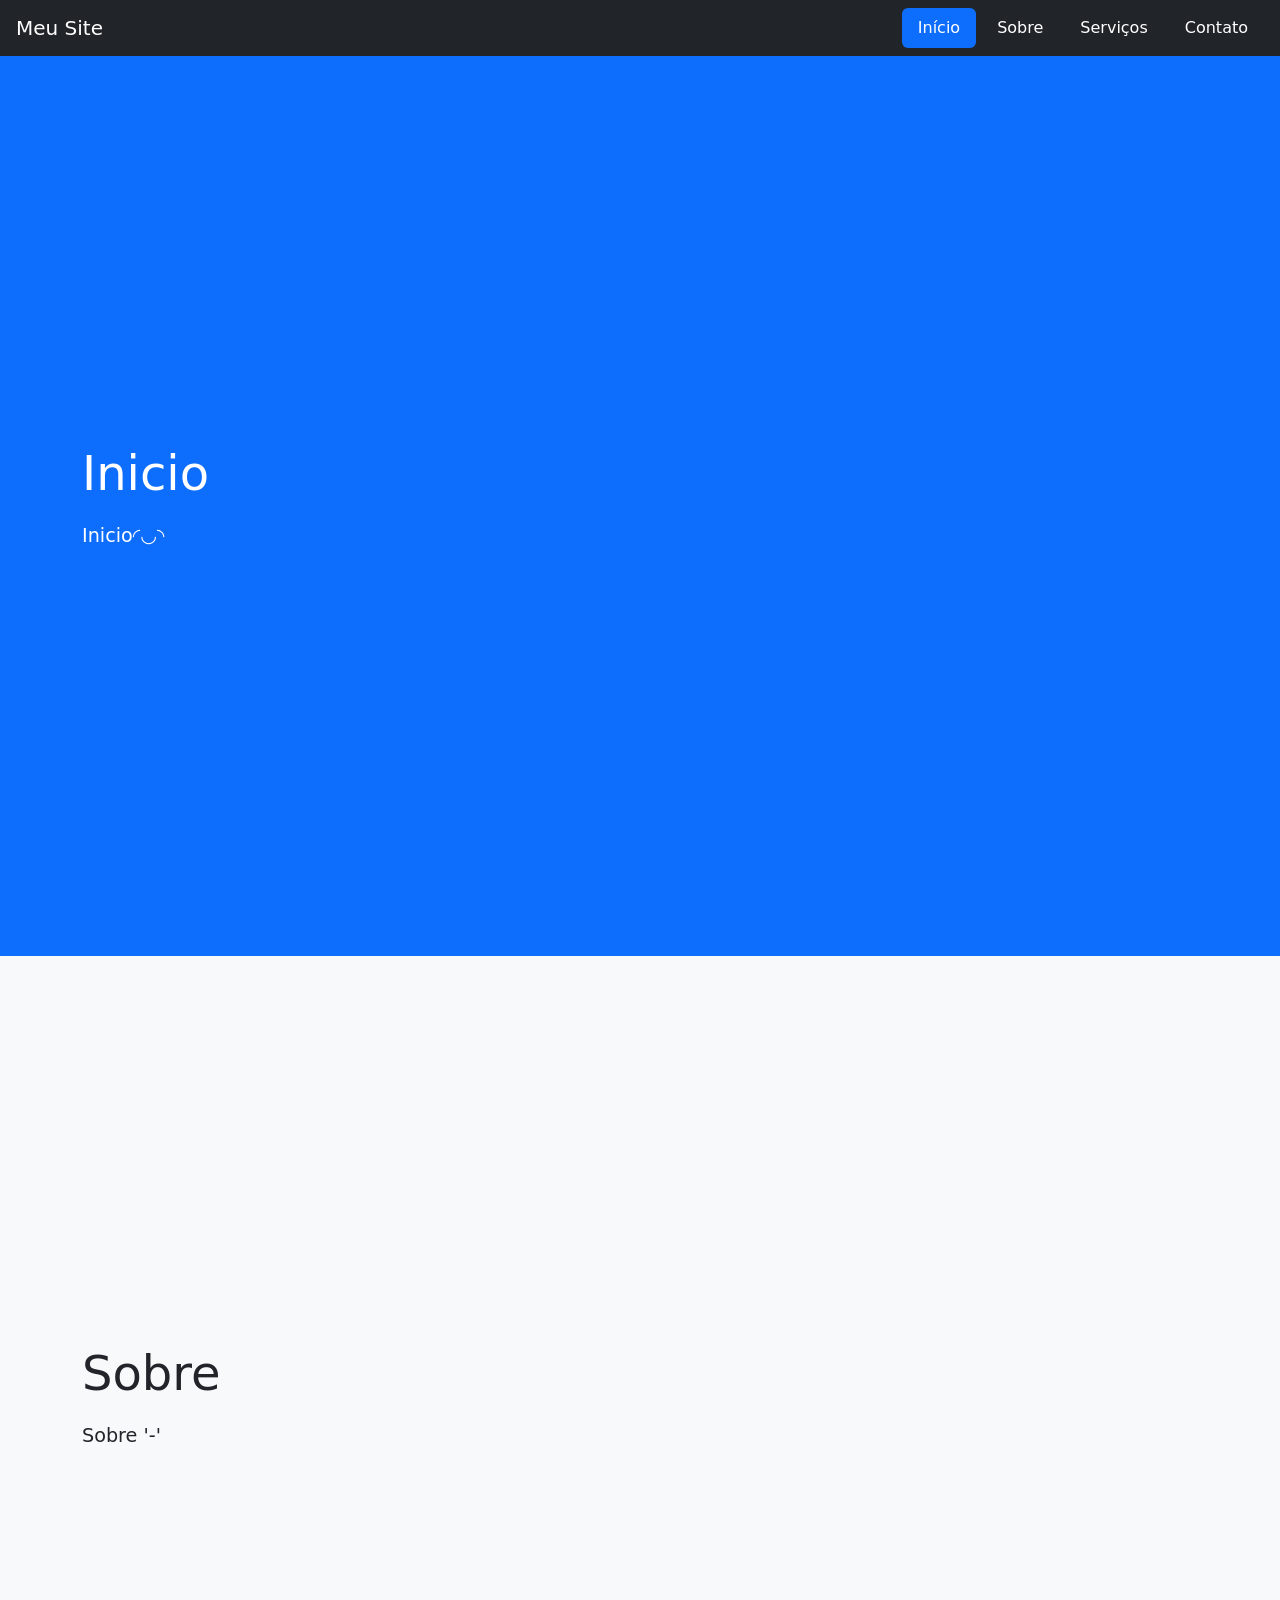
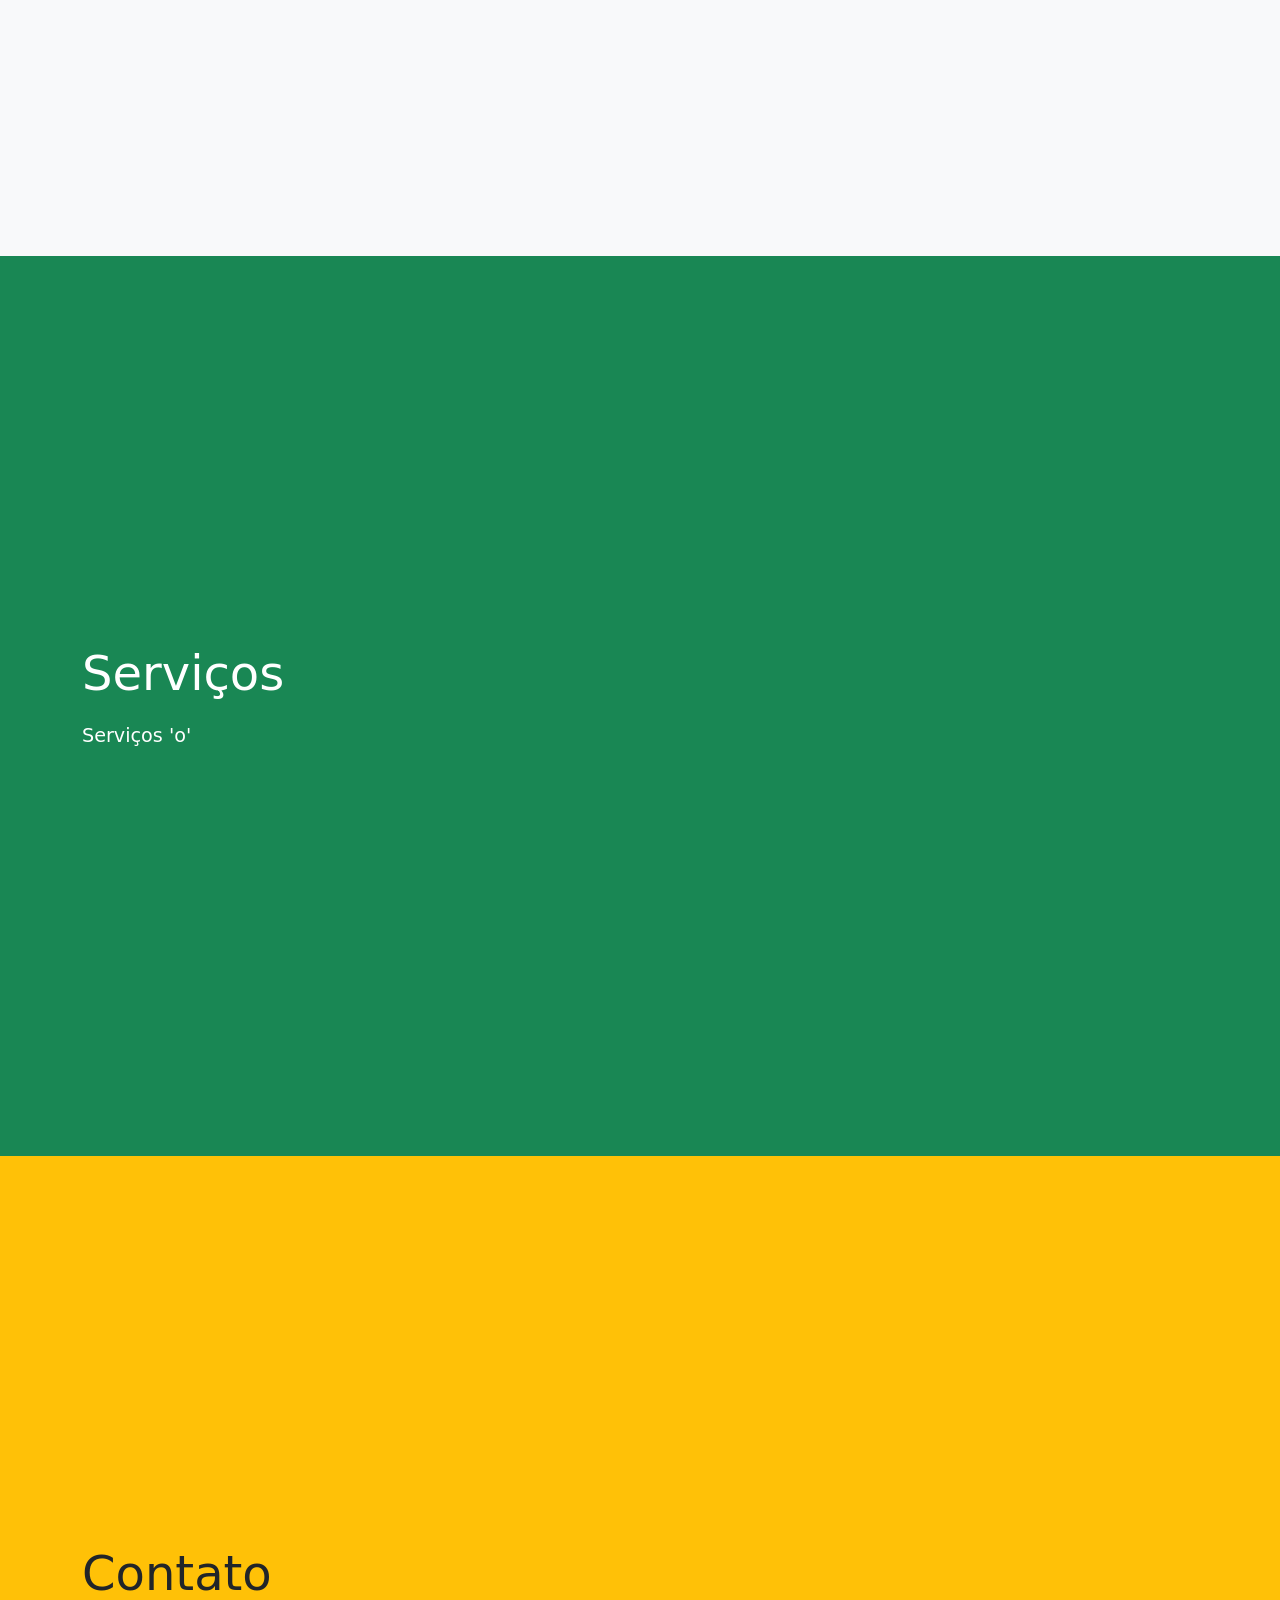
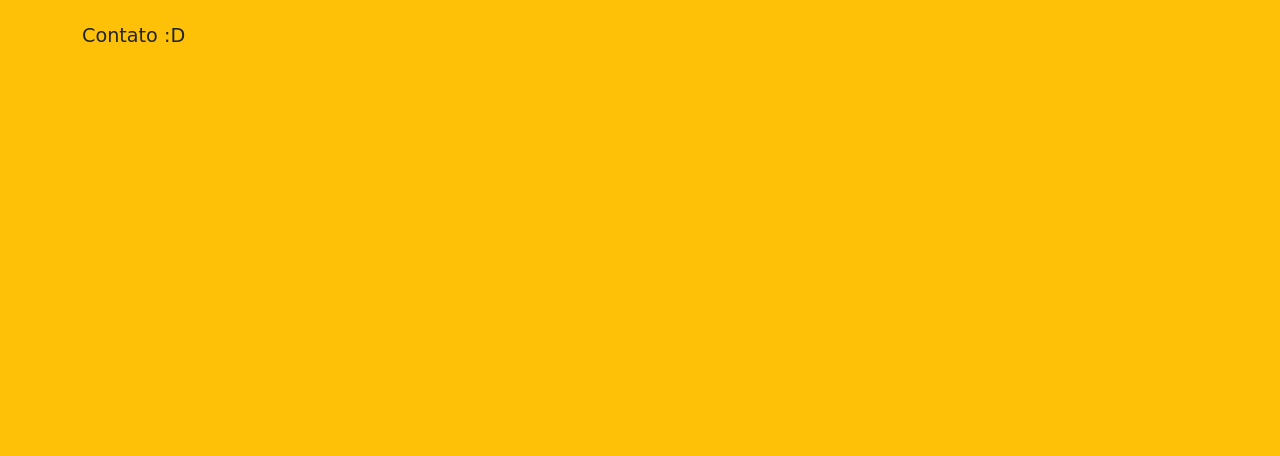
==== scrollpsy.html @ 28e4e3f0 "adição da parte do scrollpsy no site" ====
<!DOCTYPE html>
<html lang="pt-BR">
<head>
    <meta charset="UTF-8">
    <meta name="viewport" content="width=device-width, initial-scale=1.0">

    <title>Bootstrap Scrollspy</title>

    <!-- Bootstrap CSS -->
    <link
        href="https://cdn.jsdelivr.net/npm/bootstrap@5.3.3/dist/css/bootstrap.min.css"
        rel="stylesheet"
    >

    <link rel="stylesheet" href="style.css">
</head>

<body>

    <!-- Menu -->
    <nav id="navbar" class="navbar navbar-dark bg-dark px-3 sticky-top">
        <a class="navbar-brand" href="#">Meu Site</a>

        <ul class="nav nav-pills">
            <li class="nav-item">
                <a class="nav-link" href="#inicio">Início</a>
            </li>

            <li class="nav-item">
                <a class="nav-link" href="#sobre">Sobre</a>
            </li>

            <li class="nav-item">
                <a class="nav-link" href="#servicos">Serviços</a>
            </li>

            <li class="nav-item">
                <a class="nav-link" href="#contato">Contato</a>
            </li>
        </ul>
    </nav>

    <!-- Conteúdo monitorado pelo Scrollspy -->
    <main
        data-bs-spy="scroll"
        data-bs-target="#navbar"
        data-bs-smooth-scroll="true"
        tabindex="0"
    >

        <section id="inicio" class="secao bg-primary text-white">
            <div class="container">
                <h1>Inicio</h1>
                <p>
                    Inicio◜◡◝
                </p>
            </div>
        </section>

        <section id="sobre" class="secao bg-light">
            <div class="container">
                <h1>Sobre</h1>
                <p>
                    Sobre '-'
                </p>
            </div>
        </section>

        <section id="servicos" class="secao bg-success text-white">
            <div class="container">
                <h1>Serviços</h1>
                <p>
                    Serviços 'o'
                </p>
            </div>
        </section>

        <section id="contato" class="secao bg-warning">
            <div class="container">
                <h1>Contato</h1>
                <p>
                    Contato :D
                </p>
            </div>
        </section>

    </main>

    <!-- Bootstrap JS -->
    <script
        src="https://cdn.jsdelivr.net/npm/bootstrap@5.3.3/dist/js/bootstrap.bundle.min.js">
    </script>

</body>
</html>
---- style.css ----
@charset "utf-8";

*{
    padding: 0;
    margin: 0;
}

.h1txt{
    margin-left: 50px;
}

.h1{
    background-color: rgb(255, 182, 219);
    margin-left: 430px;
    margin-right: 460px;
    margin-top: 10px;
    padding-bottom: 3px;
    border-radius: 20px;
}

.paragrafo-progress{
    margin-left: 50px;
}

.paragrafo-progress1{
    margin-left: 50px;
    font-size: 30px;
}

.pg{
    margin-bottom: 10px;
    margin-left: 50px;
    margin-right: 80px;
}
.pg2{
    margin-top: 20px;
    margin-bottom: 20px;
}
.background-progress{
    background-color: rgb(182, 103, 255);
    border-radius: 5px;
}
.background-progress2{
    background-color: rgb(255, 103, 225);  
    color: black; 
    border-radius: 5px;
}
.background-progress3{
    background-color: rgb(103, 199, 255);
    border-radius: 5px;
}
.background-progress4{
    background-color: rgb(103, 255, 209);
    color: black;
    border-radius: 5px;
}
.background-progress5{
    background-color: rgb(255, 103, 106);
    border-radius: 5px;
}


.button{
    background-color: cornflowerblue;
    border-radius: 10px;
    margin-left: 50px;
    padding: 5px;
    margin-top: 20px;
    margin-bottom: 20px;
}

.a{
    color: aliceblue;
    text-decoration: none;
}

body {
    margin: 0;
}

.secao {
    min-height: 100vh;
    display: flex;
    align-items: center;
    padding: 80px 20px;
}

.secao h1 {
    font-size: 3rem;
    margin-bottom: 20px;
}

.secao p {
    font-size: 1.2rem;
}

.nav-pills .nav-link {
    color: white;
    margin-left: 5px;
}

.nav-pills .nav-link.active {
    background-color: #0d6efd;
    color: white;
}
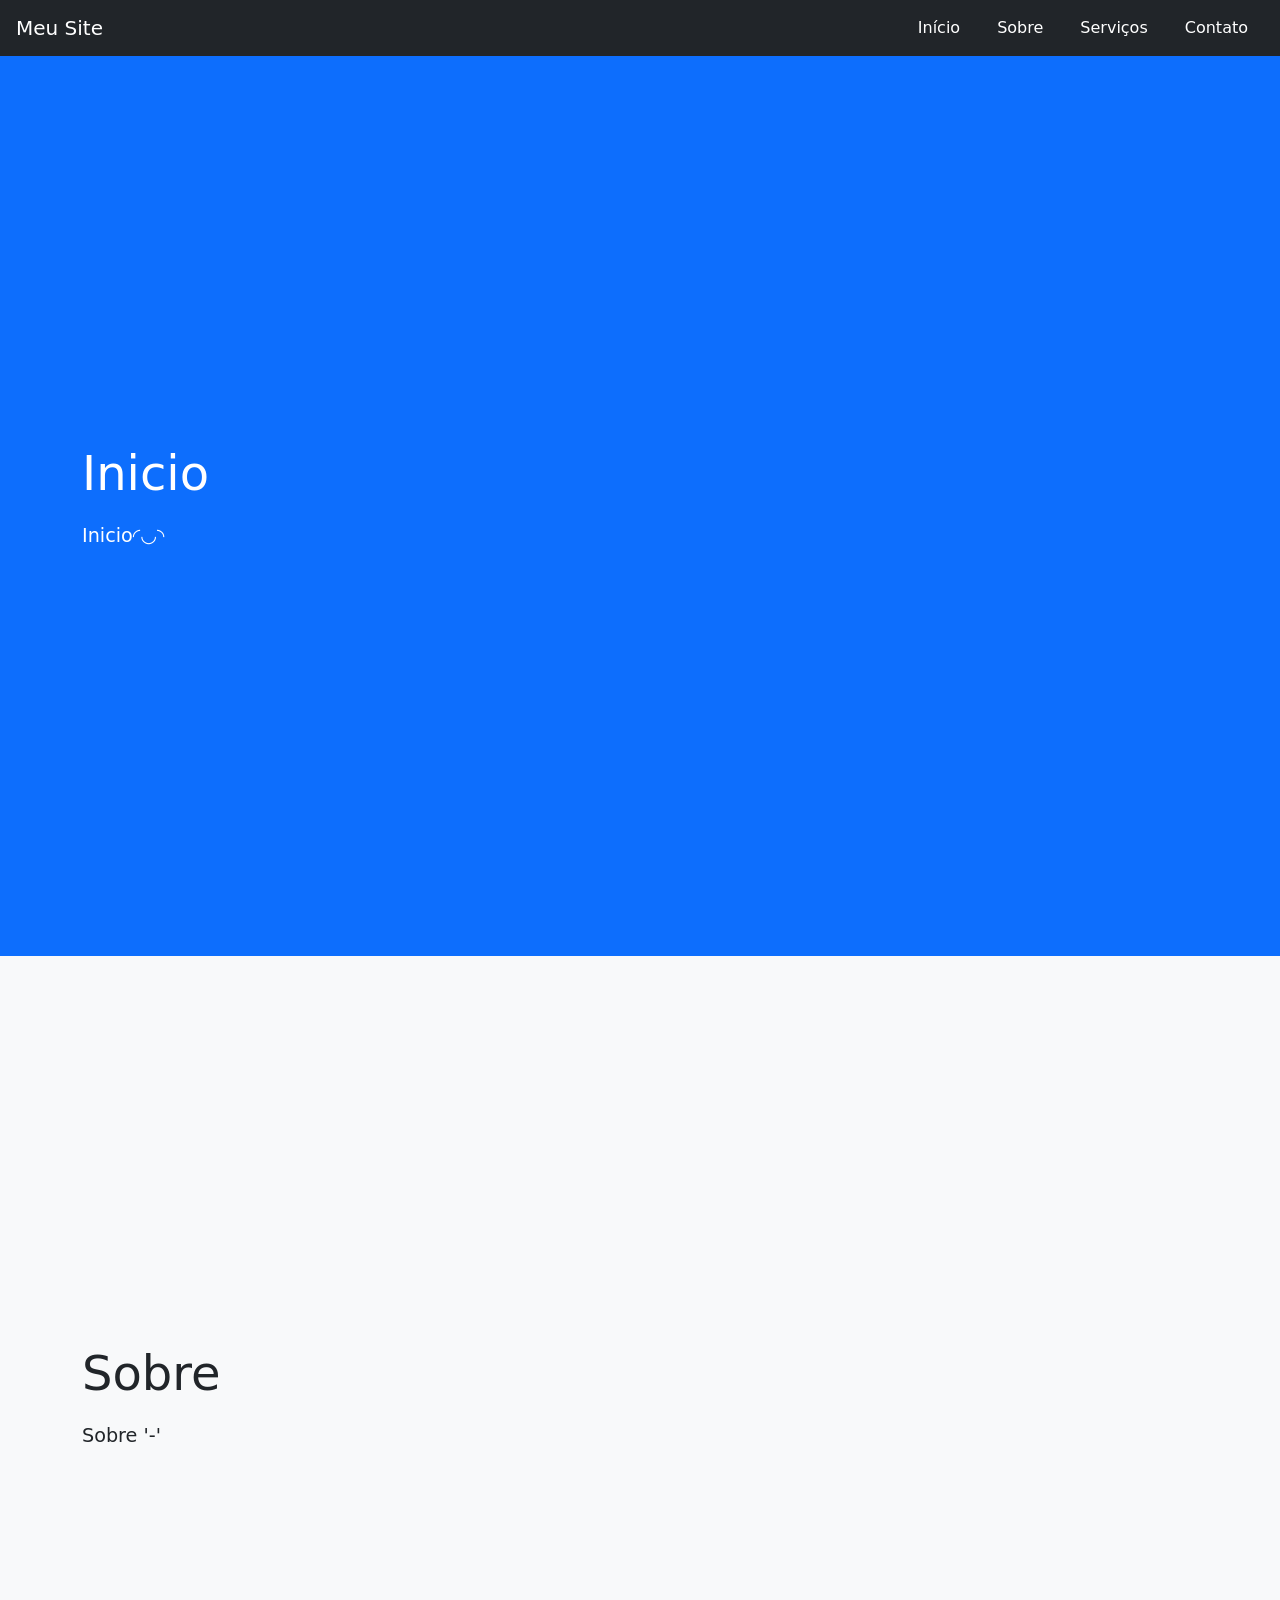
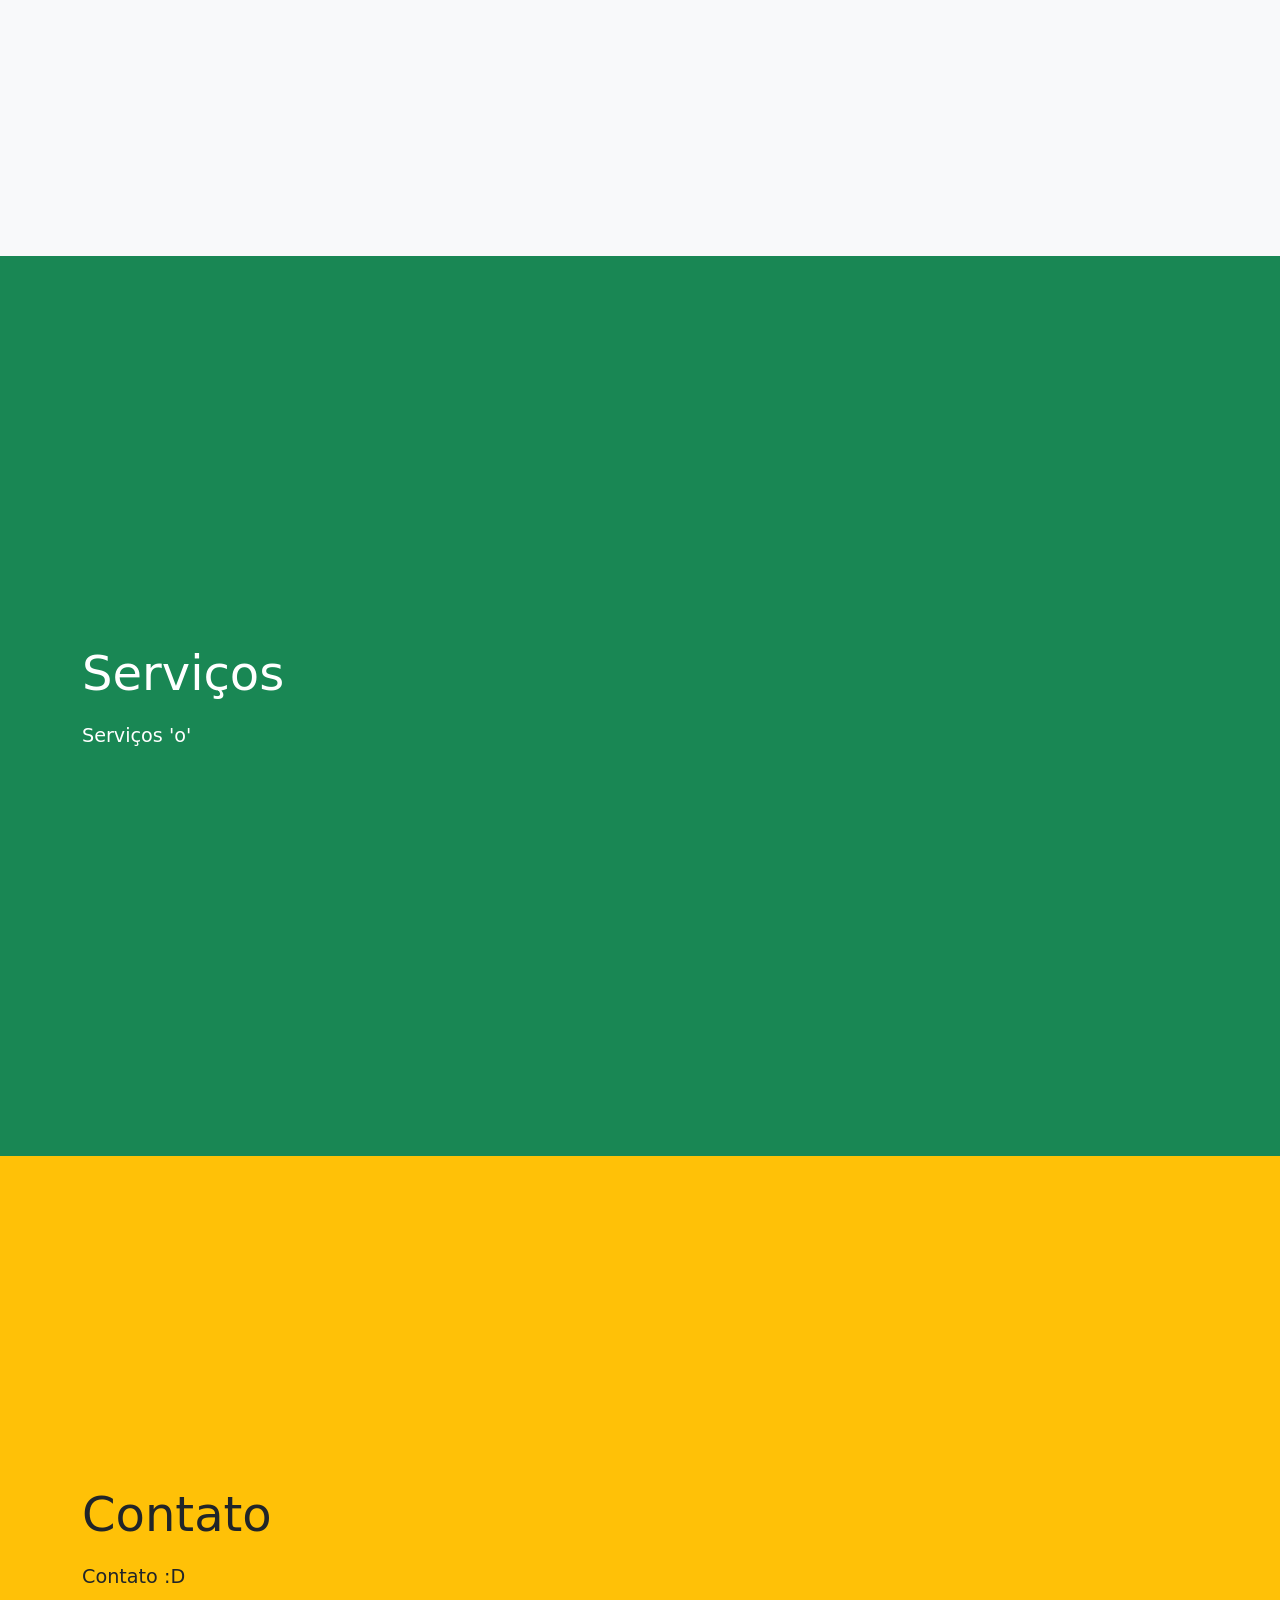
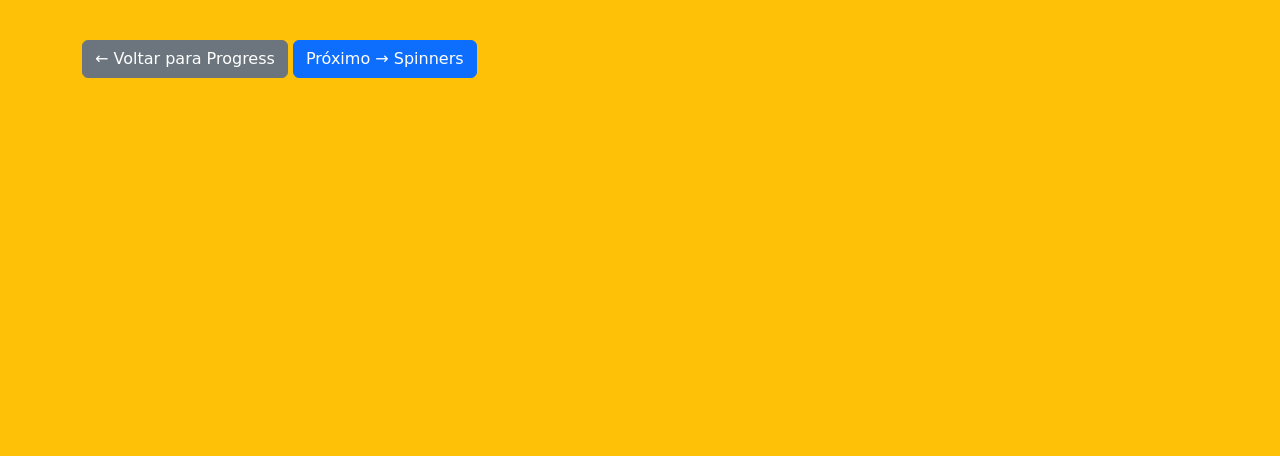
==== commit 49e6056a: "Adiciona página de Spinners e navegação" ====
--- a/scrollpsy.html
+++ b/scrollpsy.html
@@ -81,6 +81,17 @@
                 <p>
                     Contato :D
                 </p>
+
+<div class="mt-5 mb-5">
+    <a href="../progress.html" class="btn btn-secondary">
+        ← Voltar para Progress
+    </a>
+
+    <a href="Spinners/Spinners.html" class="btn btn-primary">
+        Próximo → Spinners
+    </a>
+</div>
+
             </div>
         </section>
 
